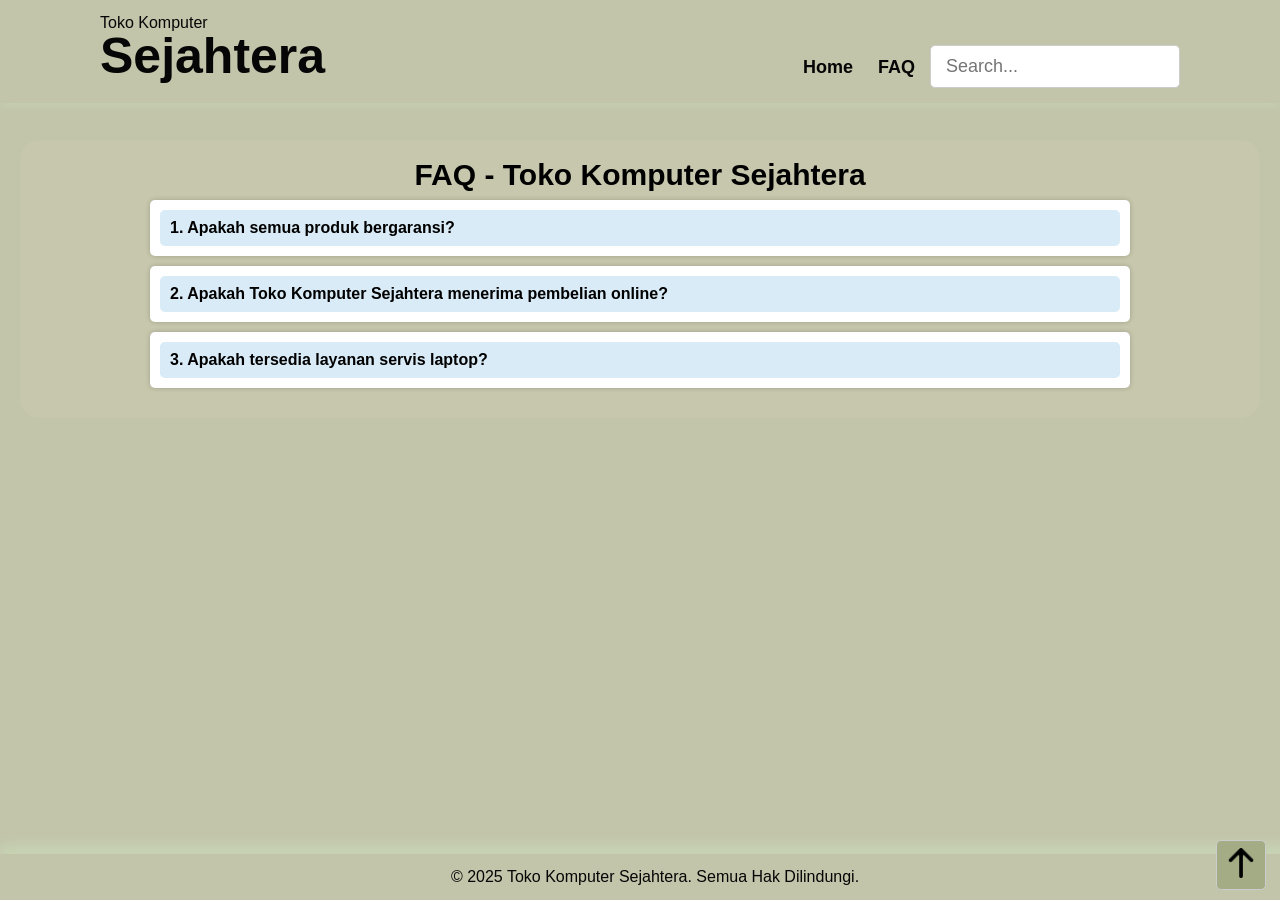
==== FAQ.html @ d1ecd693 "first commit" ====
<!DOCTYPE html>
<html lang="id">
<head>
    <meta charset="UTF-8">
    <meta name="viewport" content="width=device-width, initial-scale=1.0">
    <title>Katalog Komputer Sejahtera</title>
    <link rel="icon" href="./asset/profile.png">
    <link rel="stylesheet" href="css/style.css">
    
</head>

<body>
    <div class="header">
        <div class="header-content">
            <div class="header-left">
                <h2>Toko Komputer</h2>
                <h1>Sejahtera</h1>
        

            </div>
            <div class="header-right">
                
                <ul class="link">
                    <li><a href="index.html">Home</a></li>
                    <li><a href="FAQ.html">FAQ</a></li>
                </ul>
                <div class="search-container">
                    <form action="/search" method="get">
                      <input type="search" id="search-input" name="q" placeholder="Search...">
                    </form>
                  </div>
                  
            </div>
        </div>
    </div>

    <div class="main">
    <div class="container">

        <div class="content">
            <style>
            
            
                /* Kotak FAQ */
                .faq {
                  background-color: white;
                  border-radius: 5px;
                  margin: 10px auto;
                  padding: 10px;
                  width: 80%;
                  box-shadow: 0 0 5px rgba(0, 0, 0, 0.2);
                }
            

              </style>
            </head>
            <body>
            
              <div style="text-align: center;"><h2>FAQ - Toko Komputer Sejahtera</h2></div>
            
              <!-- FAQ 1 -->
              <div class="faq">
                <div class="pertanyaan" onclick="tampilJawaban(1)">
                  1. Apakah semua produk bergaransi?
                </div>
                <div class="jawaban" id="jawaban1">
                  Ya, semua produk memiliki garansi resmi antara 1 hingga 3 tahun, tergantung jenis produknya.
                </div>
              </div>
            
              <!-- FAQ 2 -->
              <div class="faq">
                <div class="pertanyaan" onclick="tampilJawaban(2)">
                  2. Apakah Toko Komputer Sejahtera menerima pembelian online?
                </div>
                <div class="jawaban" id="jawaban2">
                  Ya, kami menerima pembelian secara online melalui website resmi dan marketplace terpercaya.
                </div>
              </div>
            
              <!-- FAQ 3 -->
              <div class="faq">
                <div class="pertanyaan" onclick="tampilJawaban(3)">
                  3. Apakah tersedia layanan servis laptop?
                </div>
                <div class="jawaban" id="jawaban3">
                  Tentu! Kami melayani servis laptop dan komputer, seperti ganti RAM, SSD, dan instalasi software.
                </div>
              </div>
            
              <script>
                // Fungsi sederhana untuk menampilkan jawaban
                function tampilJawaban(no) {
                  var jawaban = document.getElementById("jawaban" + no);
                  if (jawaban.style.display === "none") {
                    jawaban.style.display = "block";
                  } else {
                    jawaban.style.display = "none";
                  }
                }
              </script>
        </div>
    </div>



    <button id="myBtn"><img src="/asset/up.png" alt=""></button>
    </div>

    <footer>
        &copy; 2025 Toko Komputer Sejahtera. Semua Hak Dilindungi.
    </footer>
</body>
</html>
---- css/style.css ----
html, body, div, span, applet, object, iframe,
h1, h2, h3, h4, h5, h6, p, blockquote, pre,
a, abbr, acronym, address, big, cite, code,
del, dfn, em, img, ins, kbd, q, s, samp,
small, strike, strong, sub, sup, tt, var,
b, u, i, center,
dl, dt, dd, ol, ul, li,
fieldset, form, label, legend,
table, caption, tbody, tfoot, thead, tr, th, td,
article, aside, canvas, details, embed, 
figure, figcaption, footer, header, hgroup, 
menu, nav, output, ruby, section, summary,
time, mark, audio, video {
	margin: 0;
	padding: 0;
	border: 0;
	font-size: 100%;
	font: inherit;
	vertical-align: baseline;
}
/* HTML5 display-role reset for older browsers */
article, aside, details, figcaption, figure, 
footer, header, hgroup, menu, nav, section {
	display: block;
}
body {
	line-height: 1;
}
ol, ul {
	list-style: none;
}
blockquote, q {
	quotes: none;
}
blockquote:before, blockquote:after,
q:before, q:after {
	content: '';
	content: none;
}
table {
	border-collapse: collapse;
	border-spacing: 0;
}
/* ==============================
   Mengatur gaya umum body
============================== */
html, body {
    height: 100%;
    margin: 0;
    padding: 0;
}

body {
    font-family: 'Segoe UI', Tahoma, Geneva, Verdana, sans-serif;
    margin: 0;
    background-color: #c2c5aa;
    display: flex;
    flex-direction: column;
}

.main {
    flex: 1;
    padding-top: 120px;
}

footer {
    margin-top: auto;
}

/* ==============================
   Header
============================== */
.header {
    background-color: #c2c5aa;
    color: #060606;
    position: fixed;
    top: 0;
    left: 0;
    right: 0;
    width: 100%;
    z-index: 1000;
    box-shadow: 0 2px 10px #cff0c550;
}

.header-content {
    display: flex;
    justify-content: space-between;
    align-items: center;
    padding: 10px 100px 10px 100px;
}

.header-left h1 {
    font-size: 50px;
    font-weight: bold;
    margin-bottom: 7px;
}
.header-left p {
    font-size: 15px;
    margin-bottom: 10px;
}



.header-right {
    display: flex;
    align-items: center;
    margin-top: 30px;
}
.link {
    display: flex;
    list-style: none;
    padding: 0;
    margin: 0;
    gap: 10px;
}

.link li {
    font-size: 18px;
}

.link li a {
    color: #060606;
    text-decoration: none;
    font-weight: bold;
    margin: 0px 15px 0px 0px;
    border-radius: 5px;
    transition: background-color 0.3s ease;
    display: block;
}

.link li a:hover {
    color: #4e6851;
}

/* ==============================
   Search Box
============================== */
.search-container {
    display: flex;
    justify-content: center;
    align-items: center;
    padding: 20px 20px 0 px 20px;
  }
  
  #search-input {
    padding: 10px 15px;
    border: 1px solid #ccc;
    border-radius: 5px;
    font-size: 16px;
    width: 250px;
  }
  



/* ==============================
   Struktur utama halaman
============================== */
.container {
    display: flex;
    gap: 20px;
    padding: 20px;
    margin-bottom: 25px;
    align-items: flex-start; 

}
.product-container {
    display: flex;
    white-space: normal;
    width: 100%; 
    gap: 20px;
    padding: 20px;
    margin-bottom: 25px;
    align-items: flex-start;
}

/* ==============================
   Sidebar
============================== */
.sidebar {
    flex: 0 0 200px; /* Lebar tetap 200px, tidak tumbuh atau menyusut */
    background-color: #D8CFBC50;
    padding: 15px;
    border-radius: 10px;
    height: 1000px;
    box-shadow: 0 8px 8px #cff0c550;
}

.sidebar a {
    text-decoration: none;
    color: #060606;
    font-weight: bold;
}

.sidebar a:hover {
    color: #4e6851;
  }



  .sidebar h3 {
    font-size: 30px;
    margin-bottom: 50px;
  }

  .sidebar li {
    margin-bottom: 50px;
  }

  ul {
    list-style-type: none;
  }

/* ==============================
   Konten utama
============================== */

.content {
    flex: 1; /* Mengambil sisa ruang yang tersedia */
    flex-direction: column;
    background-color:   #D8CFBC30 ;
    padding: 20px;
    border-radius: 20px;
    box-shadow: 0 8px 8px #cff0c550);
}

.content h2 {
    font-weight: bold;
    font-size: 30px;
    margin-bottom: 10px;
}

.content li {
    margin-top: 10px;
    text-decoration: dotted;
}

/* ==============================
   Katalog Produk
============================== */


.catalog-container-child {
    display: grid;
    grid-template-columns: repeat(4, 1fr); /* 4 kolom per baris */
    gap: 20px;
    padding: 20px 0;
}
.catalog-container-child img {
    width: 200px;
    height: auto;
    border-radius: 10px;
}

/* ==============================
   Kartu Produk
============================== */
.kategori-produk {
    flex: 1;
    background-color: #dcc9a920;
    border-radius: 10px;
    box-shadow: 0 8px 8px rgba(0, 0, 0, 0.2);
    padding: 30px 30px 30px 30px;
}

.kategori-produk h2 {
    font-weight: bold;
    font-size: 30px;
}


.product-card {
    width: auto;
    height: auto;
    background-color: #cff0c530;
    border-radius: 15px;
    box-shadow: 0 4px 10px #00000010;
    text-align: center;
    transition: transform 0.3s ease, box-shadow 0.3s ease;
    scroll-snap-align: start;
    padding: 50px 5px 5px 5px;
}



.product-card h3 {
    margin: 10px 5px;
    color: #333;
}

.product-card .price {
    color: #008BCA;
    font-weight: bold;
    margin-bottom: 15px;
}

.product-card button {
    background-color: #4e6851;
    border: none;
    color: white;
    padding: 10px 15px;
    border-radius: 8px;
    cursor: pointer;
    transition: background 0.3s;
    margin-bottom: 15px;
}

.product-card button:hover {
    background-color: #237dad;
}

.product-card a {
    text-decoration: none;
    color: white;
}

/* efek hover kartu */
.product-card:hover {
    transform: translateY(-8px);
    box-shadow: 0 8px 18px #cff0c550;
}

.product-img img {
    width: 100px;
    height: 100px; 
    margin-bottom: 40px;  
}




/* ==============================
   Section
============================== */
section {
    scroll-margin-top: 140px; 
}

/* ==============================
   Floating Back-To-Top Button
============================== */
#myBtn {
    position: fixed;
    bottom: 5px;
    float: right;
    right: 5%;
    left: 95%;
    max-width: 100px;
    width: 50px;
    height: 50px;
    font-size: 20px;
    background-color: #a4ac86;
    padding: .5px;
    border-radius: 10px;
    cursor: pointer;

    

}

#myBtn:hover {
    background-color: #b83a2d;
}
#myBtn a {
    text-decoration: none;
}

#myBtn img {
    width: 30px;
    height: 30px;
}
/* ==============================
   Footer
============================== */
footer {
    bottom: 0;
    left: 0;
    width: 100%;
    background-color: #c2c5aa;
    color: #060606;
    text-align: center;
    padding: 15px;
    margin-top: 20px;
    box-shadow: 0 -10px 10px #cff0c550;

}

/* ==============================
   Responsif (Mobile)
============================== */
@media (max-width: 768px) {
    .container {
        flex-direction: column;
    }

    nav {
        position: static;
        flex-wrap: wrap;
    }

    .product-card {
        width: 100%;
    }
}




.pertanyaan {
    font-weight: bold;
    cursor: pointer;
    background-color: #d9ebf7;
    padding: 10px;
    border-radius: 5px;
  }

  .jawaban {
    display: none; /* disembunyikan dulu */
    padding: 10px;
    margin-top: 5px;
    background-color: #eef6fb;
    border-left: 3px solid #237dad;
  }




  /* ==============================
   dark mode button
============================== */
#button-mode {  
    float: right;
    max-width: 70px;
    width: 100%;
    font-size: 20px;
    background-color: #c2c5aa;
    border: #eeeeee;
    border-radius: 10px;
    margin-left: 10px;
    cursor: pointer;
    font-weight: bold;

    

}

#button-mode:hover {
    background-color: #a68a64;
}
#button-mode a {
    text-decoration: none;
}

.dark-mode {
    background-color: #936639 ;
    color:#fffbf4;
    .header {
        background-color: #936639;
        color: #fffbf4;
    }

.header a {
    color: #fffbf4;
}
    footer {
        background-color: #936639;
        color: #fffbf4;
    }
    .product-card-welcome button {

        background-color: #a68a6401;
    
    }
    a,h1,h2,h3,h4,h5,h6 {
        color: #fffbf4;
    }
  }

  /* ==============================
   form
============================== */


  
  /* Card */
  .card {
    
    padding: 30px 40px;
    margin-top: 60px;
    margin-bottom: 60px;
    border: none !important;
    width: 500px;
    background-color: white;
    border-radius: 10px;
    
  }
  
  /* Text Styles */
  .blue-text {
    color: #00BCD4;
  }
  
  .form-control-label {
    margin-bottom: 0;
  }
  
  /* Input, Textarea, Button Base Styles */
  input,
  textarea,
  button {
    padding: 8px 15px;
    border-radius: 5px !important;
    margin: 5px 0;
    box-sizing: border-box;
    border: 1px solid #ccc;
    font-size: 18px !important;
    font-weight: 300;
  }
  
  /* Focus Effects */
  input:focus,
  textarea:focus {
    -moz-box-shadow: none !important;
    -webkit-box-shadow: none !important;
    box-shadow: none !important;
    border: 1px solid #00BCD4;
    outline-width: 0;
    font-weight: 400;
  }
  
  /* Buttons */
  .btn-block {
    text-transform: uppercase;
    font-size: 15px !important;
    font-weight: 400;
    height: 43px;
    cursor: pointer;
  }
  
  .btn-block:hover {
    color: #fff !important;
  }
  
  button:focus {
    -moz-box-shadow: none !important;
    -webkit-box-shadow: none !important;
    box-shadow: none !important;
    outline-width: 0;
  }


  .content-form {
   /* flex: 1;  Mengambil sisa ruang yang tersedia */
    background-color: #dcc9a9;
    margin: 20px 20px 20px 20px;
    padding: 20px;
    border-radius: 10px;
    box-shadow: 0 8px 8px rgba(0, 0, 0, 0.2);
    padding-left: 30%;
    padding-right: 30%;
}
  
.content-form h3 {
    text-align: center;
    font-weight: bold;
    font-size: 25px;
}
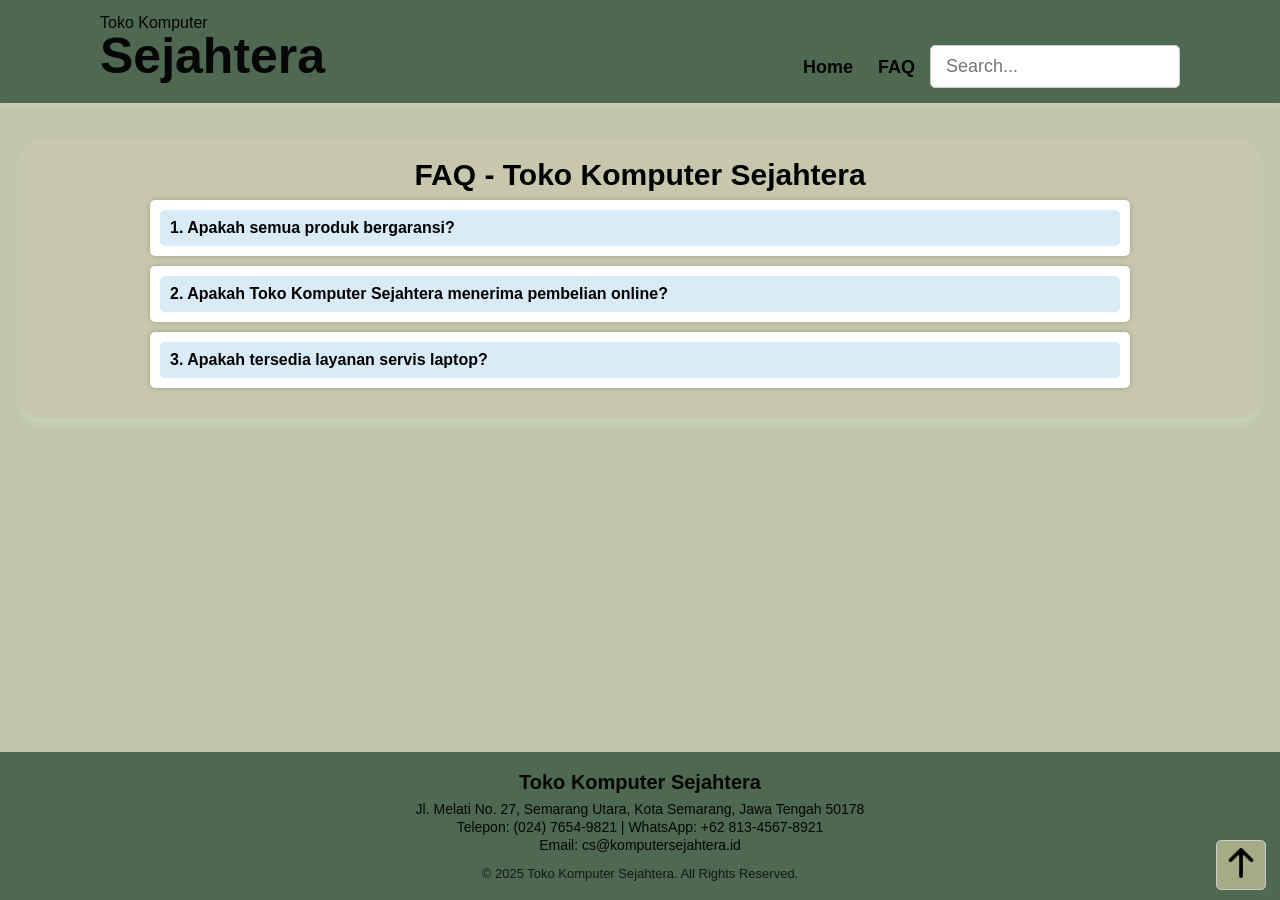
==== commit 3e650cc2: "first commit" ====
--- a/FAQ.html
+++ b/FAQ.html
@@ -107,8 +107,18 @@
     <button id="myBtn"><img src="/asset/up.png" alt=""></button>
     </div>
 
-    <footer>
-        &copy; 2025 Toko Komputer Sejahtera. Semua Hak Dilindungi.
+    <footer class="footer">
+      <div class="footer-container">
+        <div class="footer-info">
+          <h3>Toko Komputer Sejahtera</h3>
+          <p>Jl. Melati No. 27, Semarang Utara, Kota Semarang, Jawa Tengah 50178</p>
+          <p>Telepon: (024) 7654-9821 | WhatsApp: +62 813-4567-8921</p>
+          <p>Email: cs@komputersejahtera.id</p>
+        </div>
+        <div class="footer-copy">
+          <p>&copy; 2025 Toko Komputer Sejahtera. All Rights Reserved.</p>
+        </div>
+      </div>
     </footer>
 </body>
 </html>
--- a/css/style.css
+++ b/css/style.css
@@ -63,15 +63,11 @@
     padding-top: 120px;
 }
 
-footer {
-    margin-top: auto;
-}
-
 /* ==============================
    Header
 ============================== */
 .header {
-    background-color: #c2c5aa;
+    background-color: #4e6851;
     color: #060606;
     position: fixed;
     top: 0;
@@ -129,7 +125,7 @@
 }
 
 .link li a:hover {
-    color: #4e6851;
+    color: #c2c5aa;
 }
 
 /* ==============================
@@ -221,7 +217,7 @@
     background-color:   #D8CFBC30 ;
     padding: 20px;
     border-radius: 20px;
-    box-shadow: 0 8px 8px #cff0c550);
+    box-shadow: 0 8px 8px #cff0c550;
 }
 
 .content h2 {
@@ -372,17 +368,78 @@
 /* ==============================
    Footer
 ============================== */
-footer {
-    bottom: 0;
-    left: 0;
-    width: 100%;
-    background-color: #c2c5aa;
+.footer {
+    background-color: #4e6851; /* warna header biar konsisten */
     color: #060606;
+    padding: 20px 40px;
     text-align: center;
+    margin-top: 40px;
+  }
+  
+  .footer-container {
+    max-width: 1200px;
+    margin: 0 auto;
+  }
+  
+  .footer-info h3 {
+    font-size: 20px;
+    margin-bottom: 10px;
+    font-weight: bold;
+  }
+  
+  .footer-info p {
+    font-size: 14px;
+    margin: 4px 0;
+  }
+  
+  .footer-copy {
+    margin-top: 15px;
+    font-size: 13px;
+    opacity: 0.8;
+  }
+  
+
+/* ==============================
+   Contact Container
+============================== */
+.contact-container {
+    max-width: 1200px;
+    margin: 0 auto;
+    padding: 20px;
+}
+
+.contact-info {
+    display: grid;
+    grid-template-columns: repeat(4, 1fr);
+    gap: 20px;
+    margin-bottom: 20px;
+}
+
+.contact-info h3 {
+    grid-column: 1 / -1;
+    text-align: center;
+    font-size: 1.5em;
+    font-weight: bold;
+    margin-bottom: 20px;
+}
+
+.contact-item {
+    background-color: transparent;
     padding: 15px;
-    margin-top: 20px;
-    box-shadow: 0 -10px 10px #cff0c550;
-
+    border-radius: 10px;
+}
+
+
+.contact-item h4 {
+    margin: 0 0 10px 0;
+    font-size: 1.1em;
+    font-weight: 600;
+}
+
+.contact-item p {
+    margin: 0;
+    line-height: 1.6;
+    text-align: left;
 }
 
 /* ==============================
@@ -400,6 +457,10 @@
 
     .product-card {
         width: 100%;
+    }
+
+    .contact-info {
+        grid-template-columns: 1fr;
     }
 }
 
@@ -433,7 +494,7 @@
     max-width: 70px;
     width: 100%;
     font-size: 20px;
-    background-color: #c2c5aa;
+    background-color: #4e6851;
     border: #eeeeee;
     border-radius: 10px;
     margin-left: 10px;
@@ -455,7 +516,7 @@
     background-color: #936639 ;
     color:#fffbf4;
     .header {
-        background-color: #936639;
+        background-color: #7f4f24;
         color: #fffbf4;
     }
 
@@ -463,8 +524,11 @@
     color: #fffbf4;
 }
     footer {
-        background-color: #936639;
+        background-color: #7f4f24;
         color: #fffbf4;
+    }
+    .footer p {
+        color: #ffffff;
     }
     .product-card-welcome button {
 
@@ -473,6 +537,12 @@
     }
     a,h1,h2,h3,h4,h5,h6 {
         color: #fffbf4;
+    }
+    .contact-form button {
+        background-color: #936639 ;
+    }
+    .product-card-welcome a {
+        color: white;
     }
   }
 
